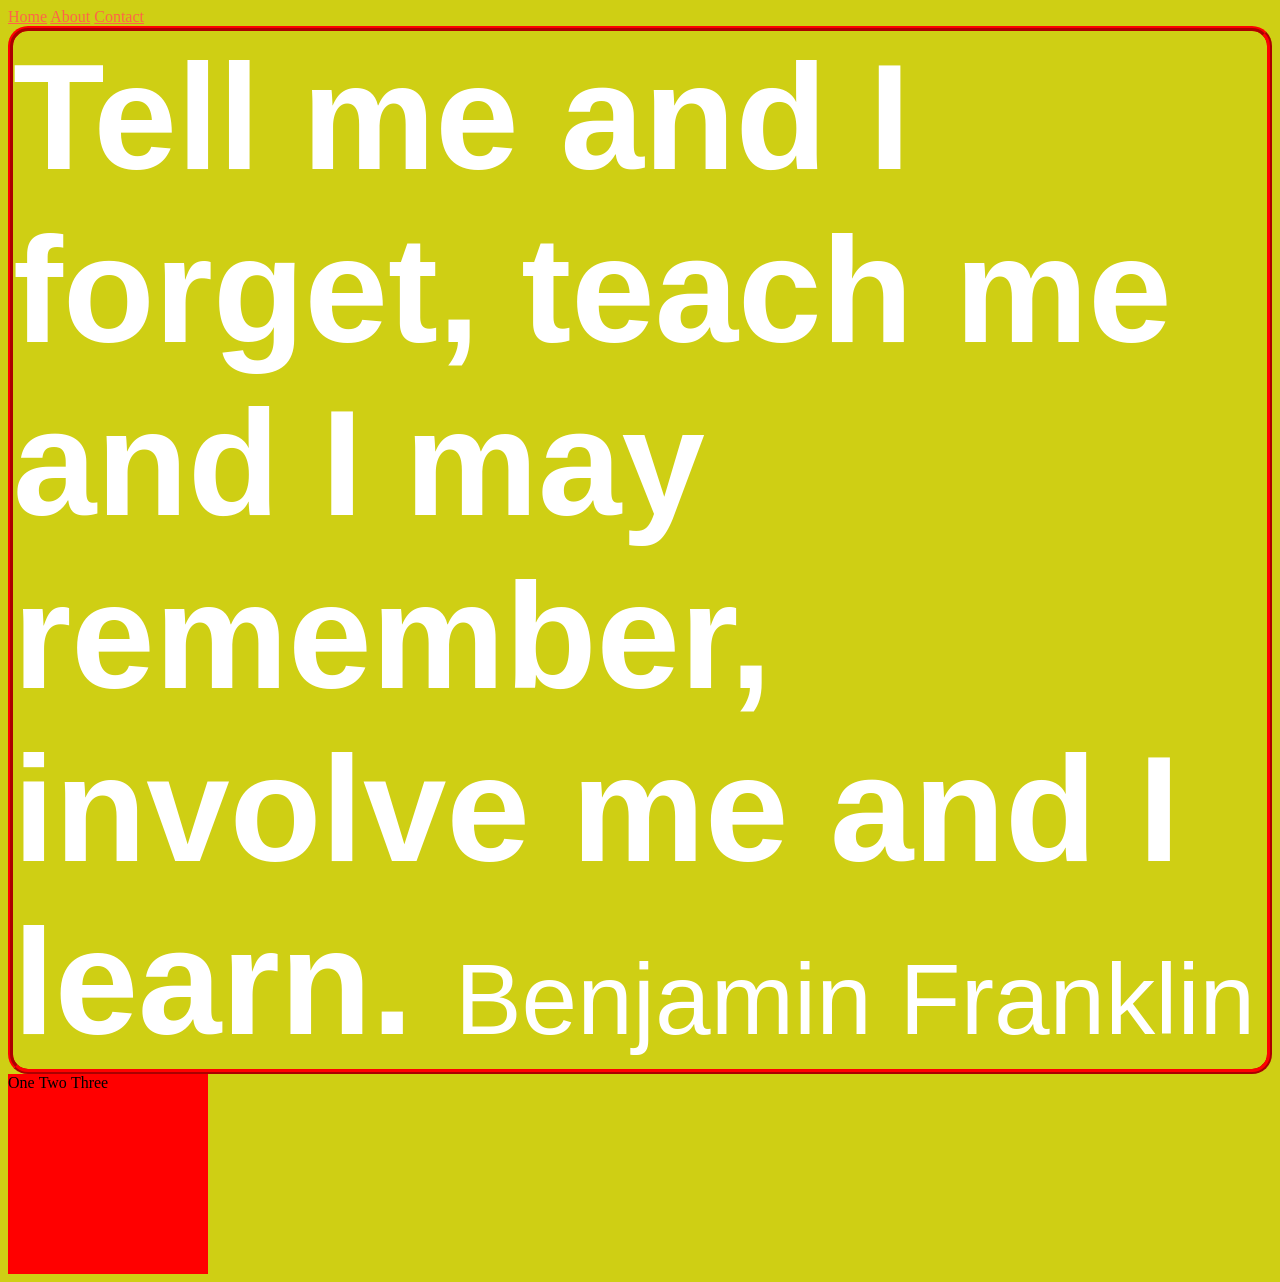
==== CSS/practice.html @ 4de420e3 "classwork for the day" ====
<!doctype html>
<html lang="en">
  <head>
    <meta charset="UTF-8" />
    <meta name="viewport" content="width=device-width, initial-scale=1.0" />
    <title>Document</title>
    <link rel="stylesheet" href="practice.css" />
  </head>
  <body>
    <!-- CSS Units answer one fundamental question:
    "Relative to what should this value be measured?" -->
    <header>
      <nav>
        <a href="#home">Home</a>
        <a href="#about">About</a>
        <a href="#contact">Contact</a>
      </nav>
    </header>
    <main>
      <div class="container">
        <div>
          <p class="first-prg">
            Tell me and I forget, teach me and I may remember, involve me and I
            learn.
          </p>
          <p class="second-prg">Benjamin Franklin</p>
        </div>
      </div>

      <div class="box">
        <p>One</p>
        <p>Two</p>
        <p>Three</p>
      </div>
    </main>
  </body>
</html>
---- CSS/practice.css ----
a:link {
  color: tomato;
}

a:visited {
  color: green;
}
a:active {
  color: aqua;
}

body {
    /* background-color: red; */
  background-color: rgb(207, 207, 20);
}

.first-prg {
  color: white;
  font-size: 150px;
  padding-top: 0;
  margin: 0;
  font-family: "Segoe UI", Tahoma, Geneva, Verdana, sans-serif;
  font-weight: bold;
}
.second-prg {
  font-family: "Segoe UI", Tahoma, Geneva, Verdana, sans-serif;
  color: white;
  font-weight: 300;
  font-size: 100px;
  margin-top: 50px;
  /* margin-top: 0; */
}
.container {
  display: flex;
  flex-direction: column;
  justify-content: center;
  align-items: center;
  border: 5px ridge red;
  border-radius: 20px;
  /* border-width: thin; */
}

.box{
    width: 200px;
    height: 200px;
    background-color: red;
}

p{
    display: inline ;
}
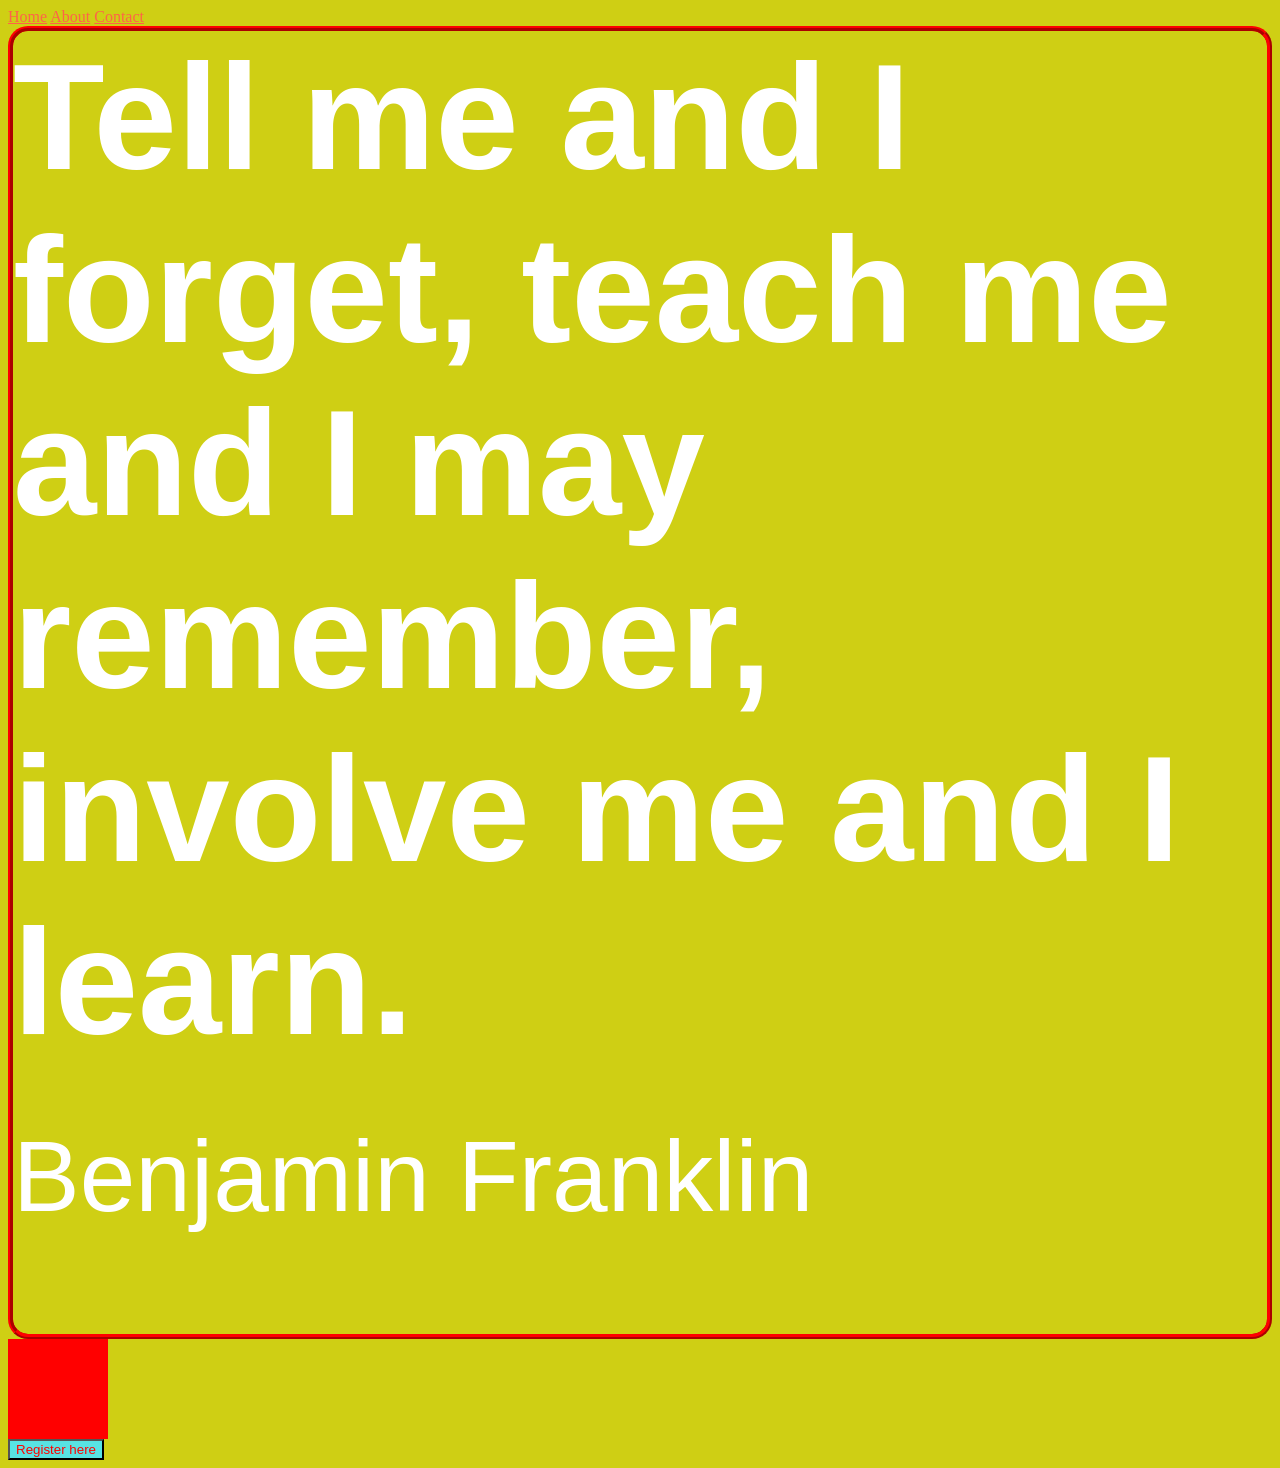
==== commit bfdd7bbd: "classwork" ====
--- a/CSS/practice.html
+++ b/CSS/practice.html
@@ -32,6 +32,8 @@
         <p>Two</p>
         <p>Three</p>
       </div>
+
+      <button class="btn">Register here</button>
     </main>
   </body>
 </html>
--- a/CSS/practice.css
+++ b/CSS/practice.css
@@ -5,12 +5,13 @@
 a:visited {
   color: green;
 }
+
 a:active {
   color: aqua;
 }
 
 body {
-    /* background-color: red; */
+  /* background-color: red; */
   background-color: rgb(207, 207, 20);
 }
 
@@ -22,6 +23,7 @@
   font-family: "Segoe UI", Tahoma, Geneva, Verdana, sans-serif;
   font-weight: bold;
 }
+
 .second-prg {
   font-family: "Segoe UI", Tahoma, Geneva, Verdana, sans-serif;
   color: white;
@@ -30,6 +32,7 @@
   margin-top: 50px;
   /* margin-top: 0; */
 }
+
 .container {
   display: flex;
   flex-direction: column;
@@ -40,12 +43,21 @@
   /* border-width: thin; */
 }
 
-.box{
-    width: 200px;
-    height: 200px;
-    background-color: red;
+.box {
+  width: 100px;
+  height: 100px;
+  background-color: red;
 }
 
-p{
-    display: inline ;
-}+p {
+  display: inline-block;
+}
+
+p {
+  color: red;
+}
+
+.btn {
+  background: #58e3e3;
+  color: red;
+}/*# sourceMappingURL=practice.css.map */
